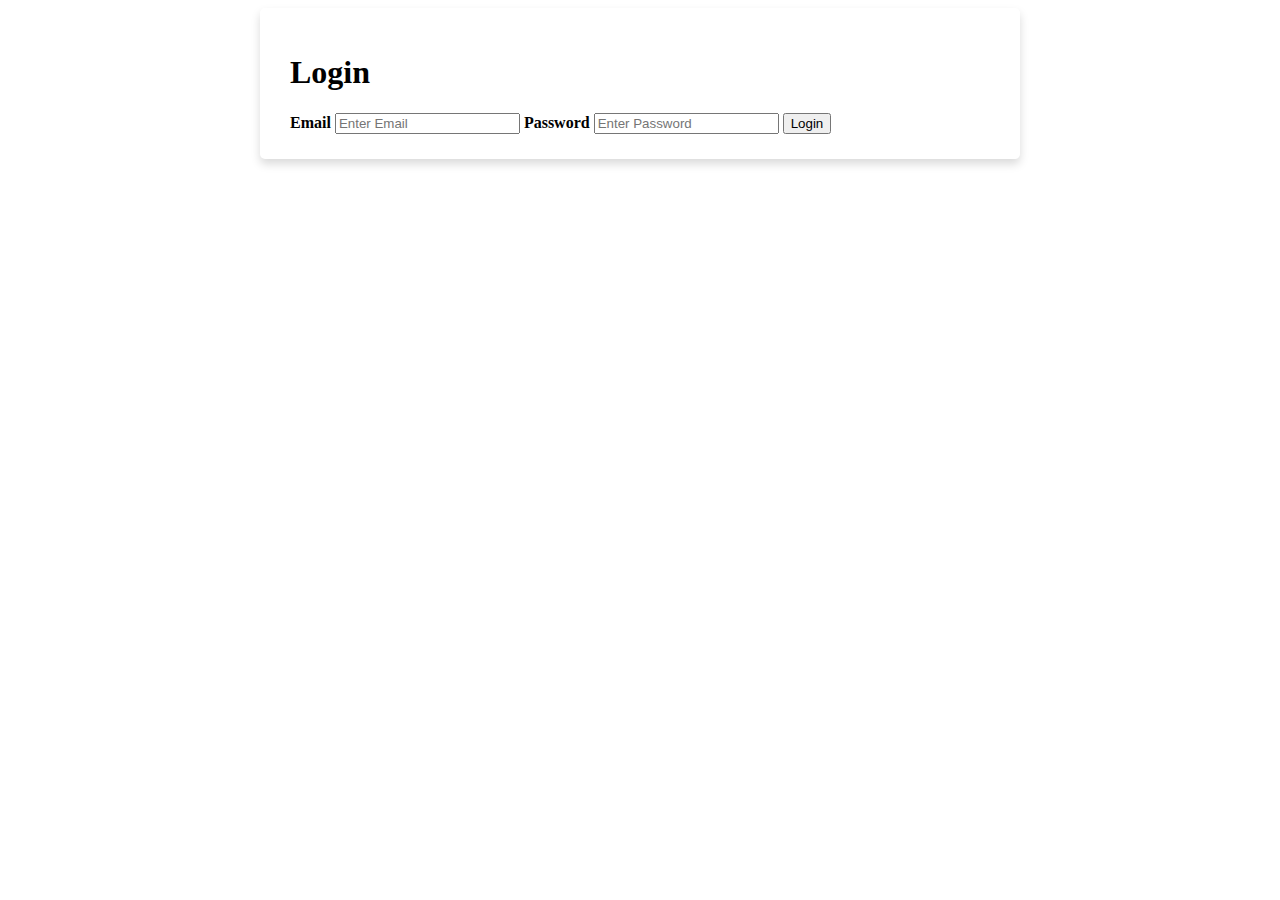
==== login.html @ 9a4b20ea "Registering now works. Password will be salted and peppered and stored in a csv file. There is also " ====
<!--
  LandingZone
  Marcel.BERLINGER
  05.03.2023
  v0.1
-->

<!DOCTYPE html>
<html lang="en">
<head>
  <meta charset="UTF-8">
  <link rel="stylesheet" href="styles.css">
  <meta name="viewport" content="width=device-width, initial-scale=1.0">
  <title>Login</title>
</head>
<body>
<!-- The login form -->
  <form action="login.php" method="post">
    <!-- class named "container" is assigned to div -->
    <div class="container">
      <h1>Login</h1>

      <label for="email"><b>Email</b></label>
      <input
        type="text"
        placeholder="Enter Email"
        name="email"
        id="email"
        required
      />

      <label for="pwd"><b>Password</b></label>
      <input
        type="password"
        placeholder="Enter Password"
        name="pwd"
        id="pwd"
        required
      />

      <input type="submit" value="Login">
    </div>
  </form>
</body>
</html>
---- styles.css ----
/**
  LandingZone
  Marcel.BERLINGER
  05.03.2023
  v0.1
 */

form {
  display: flex;
  flex-direction: column;
  align-items: center;
}

.container{
  max-width: 700px;
  width: 100%;
  background-color: #fff;
  padding: 25px 30px;
  border-radius: 5px;
  box-shadow: 0 5px 10px rgba(0,0,0,0.15);
}
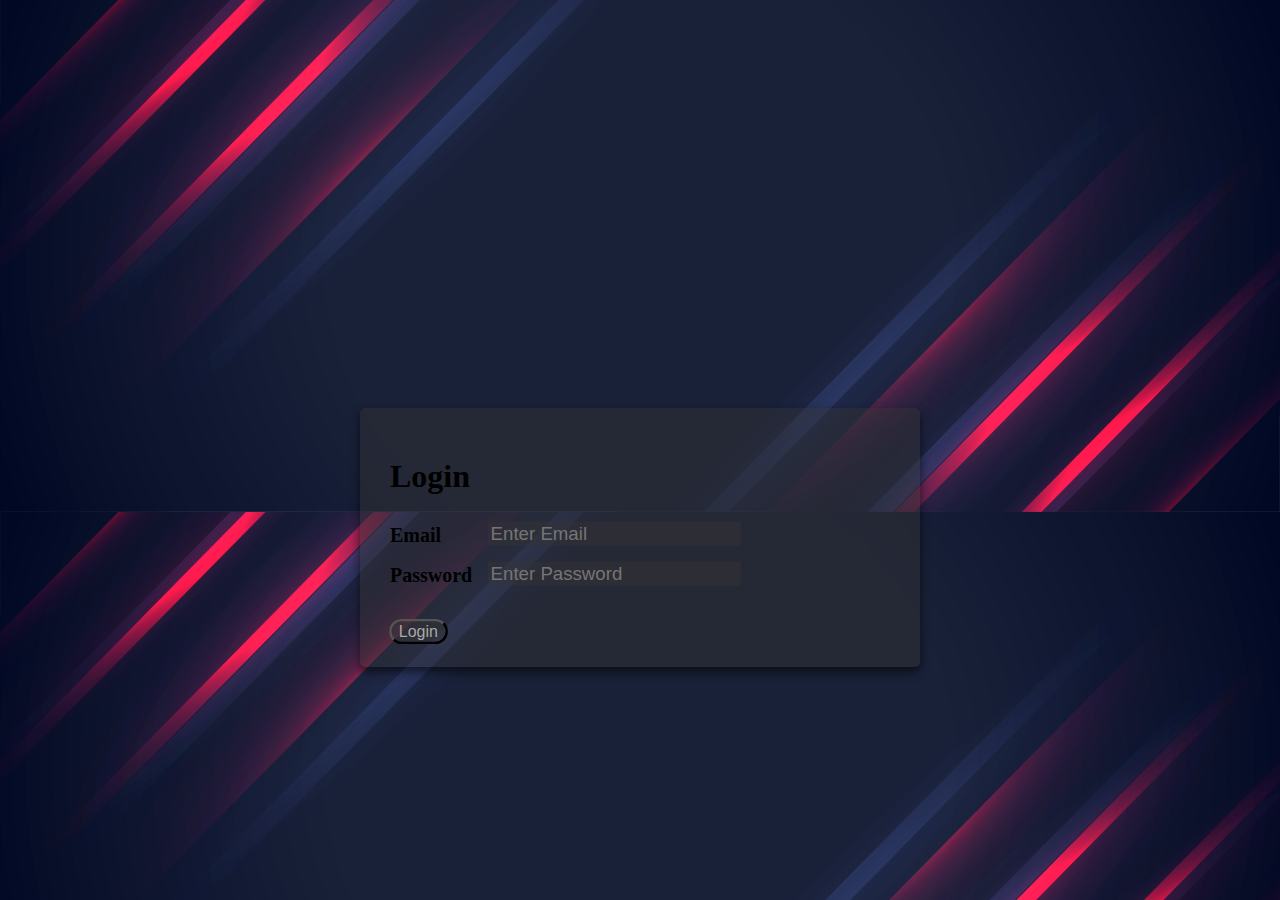
==== commit 4ce29f0c: "Database is now fully implemented. Added some new design aspects. Registering and logging in is now " ====
--- a/login.html
+++ b/login.html
@@ -9,36 +9,41 @@
 <html lang="en">
 <head>
   <meta charset="UTF-8">
+  <link rel="stylesheet" href="css/main.css">
   <link rel="stylesheet" href="styles.css">
   <meta name="viewport" content="width=device-width, initial-scale=1.0">
   <title>Login</title>
 </head>
-<body>
+<body id="login-body">
 <!-- The login form -->
   <form action="login.php" method="post">
     <!-- class named "container" is assigned to div -->
     <div class="container">
       <h1>Login</h1>
 
-      <label for="email"><b>Email</b></label>
-      <input
-        type="text"
-        placeholder="Enter Email"
-        name="email"
-        id="email"
-        required
-      />
+      <div class="login-div">
+        <label for="email"><b>Email</b></label>
+        <input class="input-text"
+          type="text"
+          placeholder="Enter Email"
+          name="email"
+          id="email"
+          required
+        />
+      </div>
 
-      <label for="pwd"><b>Password</b></label>
-      <input
-        type="password"
-        placeholder="Enter Password"
-        name="pwd"
-        id="pwd"
-        required
-      />
+      <div class="login-div">
+        <label for="pwd"><b>Password</b></label>
+        <input class="input-text"
+          type="password"
+          placeholder="Enter Password"
+          name="pwd"
+          id="pwd"
+          required
+        />
+      </div>
 
-      <input type="submit" value="Login">
+      <input type="submit" value="Login" class="submit">
     </div>
   </form>
 </body>
--- a/css/main.css
+++ b/css/main.css
@@ -0,0 +1,313 @@
+/*! HTML5 Boilerplate v8.0.0 | MIT License | https://html5boilerplate.com/ */
+
+/* main.css 2.1.0 | MIT License | https://github.com/h5bp/main.css#readme */
+/*
+ * What follows is the result of much research on cross-browser styling.
+ * Credit left inline and big thanks to Nicolas Gallagher, Jonathan Neal,
+ * Kroc Camen, and the H5BP dev community and team.
+ */
+
+/* ==========================================================================
+   Base styles: opinionated defaults
+   ========================================================================== */
+
+html {
+  color: #222;
+  font-size: 1em;
+  line-height: 1.4;
+}
+
+/*
+ * Remove text-shadow in selection highlight:
+ * https://twitter.com/miketaylr/status/12228805301
+ *
+ * Vendor-prefixed and regular ::selection selectors cannot be combined:
+ * https://stackoverflow.com/a/16982510/7133471
+ *
+ * Customize the background color to match your design.
+ */
+
+::-moz-selection {
+  background: #b3d4fc;
+  text-shadow: none;
+}
+
+::selection {
+  background: #b3d4fc;
+  text-shadow: none;
+}
+
+/*
+ * A better looking default horizontal rule
+ */
+
+hr {
+  display: block;
+  height: 1px;
+  border: 0;
+  border-top: 1px solid #ccc;
+  margin: 1em 0;
+  padding: 0;
+}
+
+/*
+ * Remove the gap between audio, canvas, iframes,
+ * images, videos and the bottom of their containers:
+ * https://github.com/h5bp/html5-boilerplate/issues/440
+ */
+
+audio,
+canvas,
+iframe,
+img,
+svg,
+video {
+  vertical-align: middle;
+}
+
+/*
+ * Remove default fieldset styles.
+ */
+
+fieldset {
+  border: 0;
+  margin: 0;
+  padding: 0;
+}
+
+/*
+ * Allow only vertical resizing of textareas.
+ */
+
+textarea {
+  resize: vertical;
+}
+
+/* ==========================================================================
+   Author's custom styles
+   ========================================================================== */
+
+/* ==========================================================================
+   Helper classes
+   ========================================================================== */
+
+/*
+ * Hide visually and from screen readers
+ */
+
+.hidden,
+[hidden] {
+  display: none !important;
+}
+
+/*
+ * Hide only visually, but have it available for screen readers:
+ * https://snook.ca/archives/html_and_css/hiding-content-for-accessibility
+ *
+ * 1. For long content, line feeds are not interpreted as spaces and small width
+ *    causes content to wrap 1 word per line:
+ *    https://medium.com/@jessebeach/beware-smushed-off-screen-accessible-text-5952a4c2cbfe
+ */
+
+.sr-only {
+  border: 0;
+  clip: rect(0, 0, 0, 0);
+  height: 1px;
+  margin: -1px;
+  overflow: hidden;
+  padding: 0;
+  position: absolute;
+  white-space: nowrap;
+  width: 1px;
+  /* 1 */
+}
+
+/*
+ * Extends the .sr-only class to allow the element
+ * to be focusable when navigated to via the keyboard:
+ * https://www.drupal.org/node/897638
+ */
+
+.sr-only.focusable:active,
+.sr-only.focusable:focus {
+  clip: auto;
+  height: auto;
+  margin: 0;
+  overflow: visible;
+  position: static;
+  white-space: inherit;
+  width: auto;
+}
+
+/*
+ * Hide visually and from screen readers, but maintain layout
+ */
+
+.invisible {
+   visibility: hidden;
+ }
+
+/* Add padding to containers */
+.container {
+  padding: 16px;
+}
+
+.topnav {
+  background-color: #333;
+  overflow: hidden;
+}
+
+.topnav a {
+  float: right;
+  color: #f2f2f2;
+  text-align: center;
+  padding: 14px 16px;
+  text-decoration: none;
+  font-size: 17px;
+}
+
+.topnav a:hover {
+  background-color: #ddd;
+  color: black;
+}
+
+.topnav a.active {
+  background-color: #04AA6D;
+  color: white;
+}
+
+.accountPage {
+  color: crimson;
+  padding: 14px 16px;
+}
+
+.registerbtn {
+  background-color: #04AA6D;
+  color: white;
+  padding: 16px 20px;
+  margin: 8px 0;
+  border: none;
+  cursor: pointer;
+  width: 100%;
+  opacity: 0.9;
+}
+
+body {
+  background-image: url('../modern-site.jpg');
+  background-size: cover;
+}
+
+/*
+ * Clearfix: contain floats
+ *
+ * For modern browsers
+ * 1. The space content is one way to avoid an Opera bug when the
+ *    `contenteditable` attribute is included anywhere else in the document.
+ *    Otherwise it causes space to appear at the top and bottom of elements
+ *    that receive the `clearfix` class.
+ * 2. The use of `table` rather than `block` is only necessary if using
+ *    `:before` to contain the top-margins of child elements.
+ */
+
+.clearfix::before,
+.clearfix::after {
+  content: " ";
+  display: table;
+}
+
+.clearfix::after {
+  clear: both;
+}
+
+/* ==========================================================================
+   EXAMPLE Media Queries for Responsive Design.
+   These examples override the primary ('mobile first') styles.
+   Modify as content requires.
+   ========================================================================== */
+
+@media only screen and (min-width: 35em) {
+  /* Style adjustments for viewports that meet the condition */
+}
+
+@media print,
+  (-webkit-min-device-pixel-ratio: 1.25),
+  (min-resolution: 1.25dppx),
+  (min-resolution: 120dpi) {
+  /* Style adjustments for high resolution devices */
+}
+
+/* ==========================================================================
+   Print styles.
+   Inlined to avoid the additional HTTP request:
+   https://www.phpied.com/delay-loading-your-print-css/
+   ========================================================================== */
+
+@media print {
+  *,
+  *::before,
+  *::after {
+    background: #fff !important;
+    color: #000 !important;
+    /* Black prints faster */
+    box-shadow: none !important;
+    text-shadow: none !important;
+  }
+
+  a,
+  a:visited {
+    text-decoration: underline;
+  }
+
+  a[href]::after {
+    content: " (" attr(href) ")";
+  }
+
+  abbr[title]::after {
+    content: " (" attr(title) ")";
+  }
+
+  /*
+   * Don't show links that are fragment identifiers,
+   * or use the `javascript:` pseudo protocol
+   */
+  a[href^="#"]::after,
+  a[href^="javascript:"]::after {
+    content: "";
+  }
+
+  pre {
+    white-space: pre-wrap !important;
+  }
+
+  pre,
+  blockquote {
+    border: 1px solid #999;
+    page-break-inside: avoid;
+  }
+
+  /*
+   * Printing Tables:
+   * https://web.archive.org/web/20180815150934/http://css-discuss.incutio.com/wiki/Printing_Tables
+   */
+  thead {
+    display: table-header-group;
+  }
+
+  tr,
+  img {
+    page-break-inside: avoid;
+  }
+
+  p,
+  h2,
+  h3 {
+    orphans: 3;
+    widows: 3;
+  }
+
+  h2,
+  h3 {
+    page-break-after: avoid;
+  }
+}
+
--- a/styles.css
+++ b/styles.css
@@ -1,8 +1,10 @@
 /**
   LandingZone
   Marcel.BERLINGER
-  05.03.2023
+  18.03.2023
   v0.1
+
+  The style sheet for this webpage
  */
 
 form {
@@ -11,11 +13,237 @@
   align-items: center;
 }
 
-.container{
-  max-width: 700px;
+.container {
+  max-width: 500px;
   width: 100%;
-  background-color: #fff;
+  background-color: rgba(54, 53, 53, 0.42);
   padding: 25px 30px;
   border-radius: 5px;
-  box-shadow: 0 5px 10px rgba(0,0,0,0.15);
-}
+  box-shadow: 0 5px 10px rgba(0, 0, 0, 0.56);
+}
+
+.register {
+  padding-bottom: 12px;
+}
+
+.centered {
+  padding-left: 25px;
+}
+
+#index img {
+  width: 50px;
+  padding-left: 50%;
+}
+
+#account img {
+  width: 6%;
+  padding-left: 10px;
+}
+
+#account .container {
+  max-width: 800px;
+  width: 100%;
+  background-color: rgba(54, 53, 53, 0.42);
+  padding: 25px 30px;
+  border-radius: 5px;
+  box-shadow: 0 5px 10px rgba(0, 0, 0, 0.56);
+}
+
+#account h1 {
+  text-align: center;
+  color: rgba(0, 0, 0, 0.55);
+}
+
+.label-account-left {
+  display: block;
+  font: -apple-system-tall-body;
+  font-size: 30px;
+  color: rgba(0, 0, 0, 0.55);
+}
+
+.label-account-right {
+  display: block;
+  font: -apple-system-tall-body;
+  font-size: 30px;
+  color: rgba(0, 0, 0, 0.55);
+}
+
+.label-account-left-div {
+  display: inline-block;
+  width: 23%;
+  float: left;
+}
+
+.label-account-right-div {
+  display: inline-block;
+  white-space: nowrap;
+  overflow: scroll;
+  text-overflow: ellipsis;
+  width: 55%;
+}
+
+.img-upload {
+  object-fit: cover;
+  aspect-ratio: 1/1;
+  border-radius: 50%;
+}
+
+.div-img {
+  position: absolute;
+  width: 150%;
+  max-width: 2400px;
+  max-height: 2400px;
+  padding-left: 600px;
+  margin-top: 10px;
+}
+
+.input-text {
+  display: inline-block;
+  margin-left: 20px;
+}
+
+#login-body label {
+  display: inline-block;
+  width: 110px;
+  text-align: left;
+  font: -apple-system-tall-body;
+  font-size: 20px;
+  color: black;
+  vertical-align: middle;
+}
+
+#login-body h1 {
+  color: black;
+}
+
+.input-text {
+  scale: 140%;
+  border-radius: 2px;
+  border-width: 0px;
+  border-color: black;
+  color: rgba(169,169,169,100);
+  background-color: rgba(54, 53, 53, 0.42);
+}
+
+.login-div {
+  display: block;
+  padding-bottom: 12px;
+}
+
+.submit {
+  scale: 120%;
+  margin-top: 20px;
+  margin-left: 4px;
+  margin-right: 4px;
+  border-radius: 20px;
+  border-width: 2px;
+  color: rgba(169,169,169,100);
+  background-color: rgba(54, 53, 53, 0.42);
+}
+
+.submit:hover {
+  scale: 130%;
+}
+.submit:active {
+  scale: 110%;
+  color: lightblue;
+}
+
+#login-body .container {
+  position: absolute;
+  top: 408px;
+  max-width: 500px;
+  width: 100%;
+  background-color: rgba(54, 53, 53, 0.42);
+  padding: 25px 30px;
+  border-radius: 5px;
+  box-shadow: 0 5px 10px rgba(0, 0, 0, 0.56);
+}
+
+#register-body h1 {
+  color: black;
+}
+
+.submit-register {
+  scale: 120%;
+  margin-left: 4px;
+  margin-right: 4px;
+  border-radius: 20px;
+  border-width: 2px;
+  color: rgba(169,169,169,100);
+  background-color: rgba(54, 53, 53, 0.42);
+}
+
+.submit-register:hover {
+  scale: 130%;
+}
+.submit-register:active {
+  scale: 110%;
+  color: lightblue;
+}
+
+.radio-btn {
+  margin-left: 60px;
+  color: aquamarine;
+}
+
+.radio-label {
+  display: inline-block;
+  width: 80px;
+  text-align: left;
+  font: -apple-system-tall-body;
+  font-size: 20px;
+  color: black;
+  vertical-align: middle;
+}
+
+.reg-label {
+  display: inline-block;
+  width: 140px;
+  text-align: left;
+  font: -apple-system-tall-body;
+  font-size: 20px;
+  color: black;
+  vertical-align: middle;
+}
+
+.input-text {
+  scale: 140%;
+  border-radius: 2px;
+  border-width: 0px;
+  border-color: black;
+  color: rgba(169,169,169,100);
+  background-color: rgba(54, 53, 53, 0.42);
+}
+
+.input-text-date {
+  scale: 140%;
+  border-radius: 2px;
+  border-width: 0px;
+  border-color: black;
+  margin-left: 8px;
+  color: rgba(169,169,169,100);
+  background-color: rgba(54, 53, 53, 0.42);
+}
+
+.input-select {
+  scale: 140%;
+  border-radius: 2px;
+  border-width: 0px;
+  border-color: black;
+  color: rgba(169,169,169,100);
+  background-color: rgba(54, 53, 53, 0.42);
+}
+
+#register-body p {
+  color: rgba(169,169,169,100);
+}
+
+.upload-btn {
+  scale: 140%;
+  border-radius: 2px;
+  border-width: 0px;
+  border-color: black;
+  color: rgba(169,169,169,100);
+  background-color: rgba(54, 53, 53, 0.42);
+}
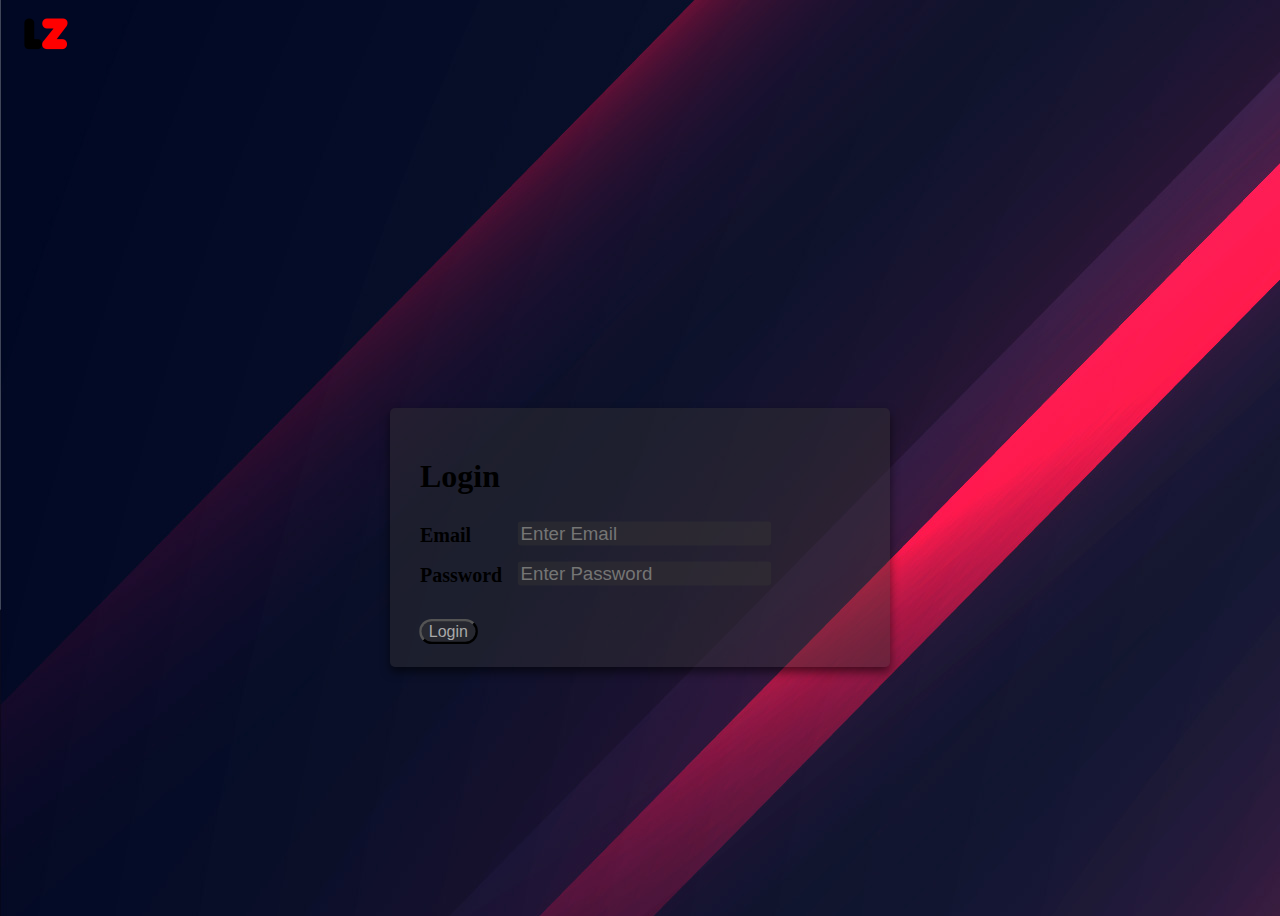
==== commit 20b0f339: "Finished the index page and added some new designs" ====
--- a/login.html
+++ b/login.html
@@ -15,6 +15,8 @@
   <title>Login</title>
 </head>
 <body id="login-body">
+<a href="index.php"><img src="landing_zone_logo.png" class="login-img"></a>
+
 <!-- The login form -->
   <form action="login.php" method="post">
     <!-- class named "container" is assigned to div -->
--- a/css/main.css
+++ b/css/main.css
@@ -152,30 +152,6 @@
   padding: 16px;
 }
 
-.topnav {
-  background-color: #333;
-  overflow: hidden;
-}
-
-.topnav a {
-  float: right;
-  color: #f2f2f2;
-  text-align: center;
-  padding: 14px 16px;
-  text-decoration: none;
-  font-size: 17px;
-}
-
-.topnav a:hover {
-  background-color: #ddd;
-  color: black;
-}
-
-.topnav a.active {
-  background-color: #04AA6D;
-  color: white;
-}
-
 .accountPage {
   color: crimson;
   padding: 14px 16px;
@@ -192,11 +168,6 @@
   opacity: 0.9;
 }
 
-body {
-  background-image: url('../modern-site.jpg');
-  background-size: cover;
-}
-
 /*
  * Clearfix: contain floats
  *
--- a/styles.css
+++ b/styles.css
@@ -7,6 +7,12 @@
   The style sheet for this webpage
  */
 
+@import url('https://fonts.googleapis.com/css2?family=Poppins:wght@500&display=swap');
+
+* {
+  box-sizing: border-box;
+}
+
 form {
   display: flex;
   flex-direction: column;
@@ -15,13 +21,46 @@
 
 .container {
   max-width: 500px;
-  width: 100%;
+  width: 200%;
   background-color: rgba(54, 53, 53, 0.42);
   padding: 25px 30px;
   border-radius: 5px;
   box-shadow: 0 5px 10px rgba(0, 0, 0, 0.56);
 }
 
+body {
+  display: flex;
+  justify-content: center;
+  align-items: center;
+  min-height: 100vh;
+  background: url('modern-site.jpg') no-repeat;
+}
+
+header {
+  position: fixed;
+  top: 0;
+  left: 0;
+  width: 100%;
+  height: 10%;
+  padding: 20px 100px;
+  background-color: rgba(54, 53, 53, 0.42);
+  display: flex;
+  justify-content: space-between;
+  align-items: center;
+  z-index: 99;
+  box-shadow: 0 5px 10px rgba(0, 0, 0, 0.56);
+  font-family: 'Poppins', sans-serif;
+}
+
+header h2 {
+  margin: 0;
+  padding: 0;
+}
+
+header img {
+  width: 100px;
+}
+
 .register {
   padding-bottom: 12px;
 }
@@ -30,9 +69,87 @@
   padding-left: 25px;
 }
 
-#index img {
+#nav_id a {
+  position: relative;
+  font-size: 1em;
+  color: #fff;
+  text-decoration: none;
+  font-weight: 1000;
+  margin-left: 60px;
+  transition: .5s;
+}
+
+#nav_id a::before {
+  content: "";
+  position: absolute;
+  top: -15px;
+  right: -15px;
+  bottom: -15px;
+  left: -15px;
+  border: 4px solid white;
+  border-radius: 10px;
+}
+
+#nav_id a::after {
+  content: '';
+  position: absolute;
+  left: 0;
+  bottom: -6px;
+  width: 100%;
+  height: 3px;
+  background: #f00;
+  border-radius: 5px;
+  transform-origin: right;
+  transform: scaleX(0);
+  transition: transform .5s;
+}
+
+#nav_id a:hover:before {
+  background: #fff;
+  z-index: -1;
+  transition: .5s;
+}
+
+#nav_id a:hover {
+  color: #162938;
+}
+
+#nav_id a:hover::after {
+  transform-origin: left;
+  transform: scaleX(1);
+}
+
+/*#nav_id a {
+  display: flex;
+  float: right;
+  color: #f2f2f2;
+  text-align: center;
+  padding: 14px 16px;
+  text-decoration: none;
+  font-size: 17px;
+}*/
+
+/*#nav_id a:hover {
+  background-color: #ddd;
+  color: black;
+}*/
+
+/*#nav_id a.active {
+  background-color: #04AA6D;
+  color: white;
+}*/
+
+/*#nav_id img {
   width: 50px;
-  padding-left: 50%;
+  margin: auto;
+}*/
+
+#account {
+  display: block;
+}
+
+#account * {
+  box-sizing: unset;
 }
 
 #account img {
@@ -114,6 +231,15 @@
 
 #login-body h1 {
   color: black;
+}
+
+.login-img {
+  display: block;
+  position: absolute;
+  alignment: left;
+  width: 5%;
+  top: 0;
+  left: 1%;
 }
 
 .input-text {
@@ -182,6 +308,15 @@
   color: lightblue;
 }
 
+.register-img {
+  display: block;
+  position: absolute;
+  alignment: left;
+  width: 5%;
+  top: 0;
+  left: 1%;
+}
+
 .radio-btn {
   margin-left: 60px;
   color: aquamarine;
@@ -194,6 +329,16 @@
   font: -apple-system-tall-body;
   font-size: 20px;
   color: black;
+  vertical-align: middle;
+}
+
+.radio-label-btn {
+  display: inline-block;
+  width: 80px;
+  text-align: left;
+  font: -apple-system-tall-body;
+  font-size: 16px;
+  color: rgba(169,169,169,100);
   vertical-align: middle;
 }
 
@@ -230,8 +375,6 @@
   scale: 140%;
   border-radius: 2px;
   border-width: 0px;
-  border-color: black;
-  color: rgba(169,169,169,100);
   background-color: rgba(54, 53, 53, 0.42);
 }
 
@@ -247,3 +390,88 @@
   color: rgba(169,169,169,100);
   background-color: rgba(54, 53, 53, 0.42);
 }
+
+.product-list {
+  padding-left: 60px;
+  font-family: 'Poppins', sans-serif;
+}
+
+.product-list h2 {
+  color: white;
+  font-size: 40px;
+}
+
+.product-item {
+  display: inline-block;
+  object-fit: cover;
+  padding-right: 60px;
+}
+
+.product-item img {
+  width: 256px;
+  height: 320px;
+  border-radius: 20px;
+  transition: transform .5s;
+  transition: .5s;
+}
+
+.product-item img:hover {
+  transform: translateY(-20px);
+  box-shadow: 0 5px 10px rgba(0, 0, 0, 0.56);
+}
+
+.product-item h3 {
+  text-align: center;
+  color: white;
+  padding-bottom: 10px;
+}
+
+.product-item a {
+  position: relative;
+  font-size: 1em;
+  color: #fff;
+  text-decoration: none;
+  font-weight: 1000;
+  margin-left: 80px;
+  transition: .5s;
+}
+
+.product-item a::before {
+  content: "";
+  position: absolute;
+  top: -15px;
+  right: -15px;
+  bottom: -15px;
+  left: -15px;
+  border: 4px solid white;
+  border-radius: 10px;
+}
+
+.product-item a::after {
+  content: '';
+  position: absolute;
+  left: 0;
+  bottom: -6px;
+  width: 100%;
+  height: 3px;
+  background: #f00;
+  border-radius: 5px;
+  transform-origin: right;
+  transform: scaleX(0);
+  transition: transform .5s;
+}
+
+.product-item a:hover:before {
+  background: #fff;
+  z-index: -1;
+  transition: .5s;
+}
+
+.product-item a:hover {
+  color: #162938;
+}
+
+.product-item a:hover::after {
+  transform-origin: left;
+  transform: scaleX(1);
+}
